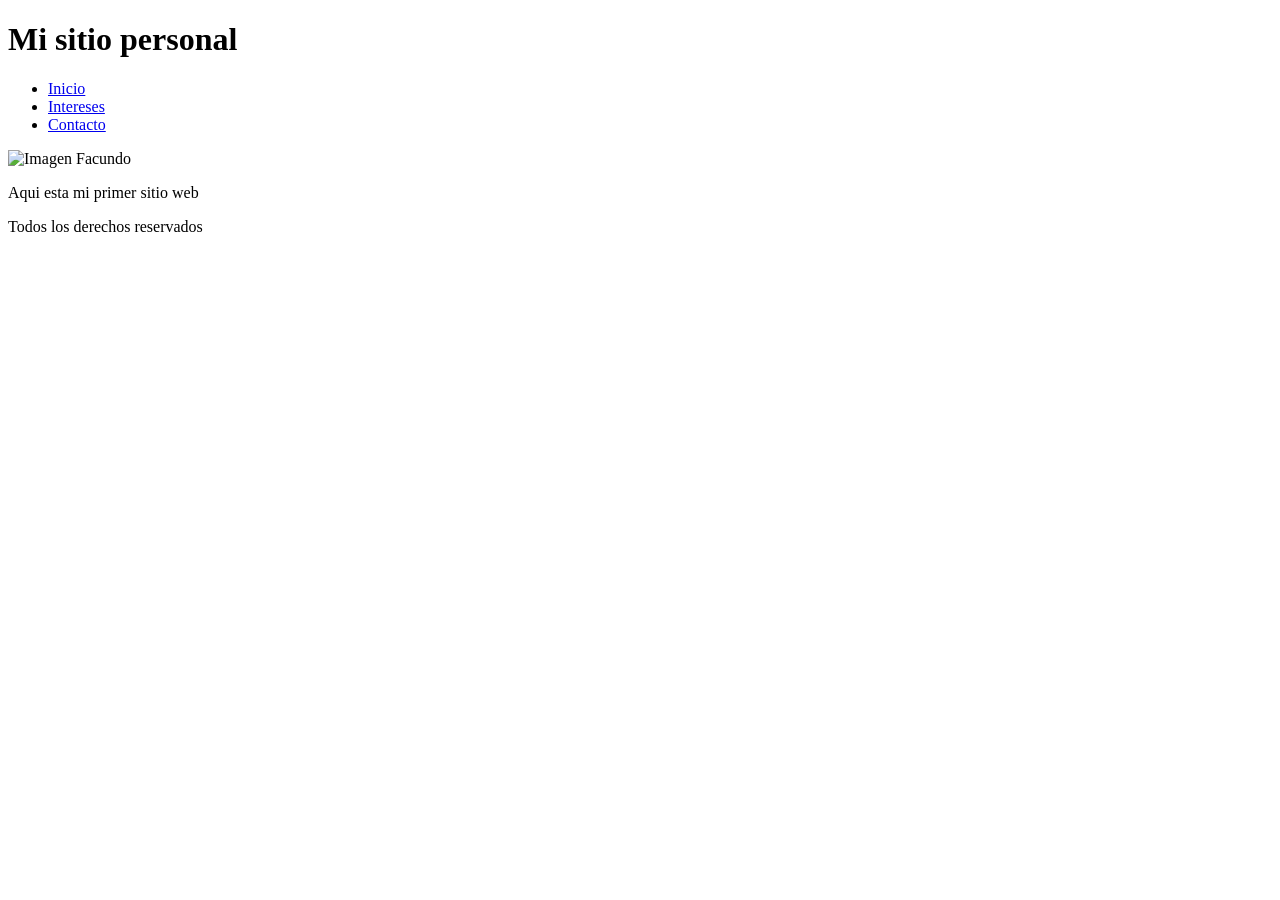
==== index.html @ f610d58d "Version1" ====
<!DOCTYPE html>
<html lang="es">
<head>
    <meta charset="UTF-8">
    <meta name="viewport" content="width=device-width, initial-scale=1.0">
    <title>Mi primer sitio</title>
</head>
<body>
    <header>
        <h1>Mi sitio personal</h1>
        <nav>
            <ul>
                <li><a href="index.html">Inicio</a></li>
                <li><a href="intereses.html">Intereses</a></li>
                <li><a href="contacto.html">Contacto</a></li>
            </ul>
        </nav>
    </header>
    <main>
        <img src="img/Foto.png" alt="Imagen Facundo">
        <p>Aqui esta mi primer sitio web</p>
    </main>
    <footer>
        <p>Todos los derechos reservados</p>
    </footer>
</body>
</html>
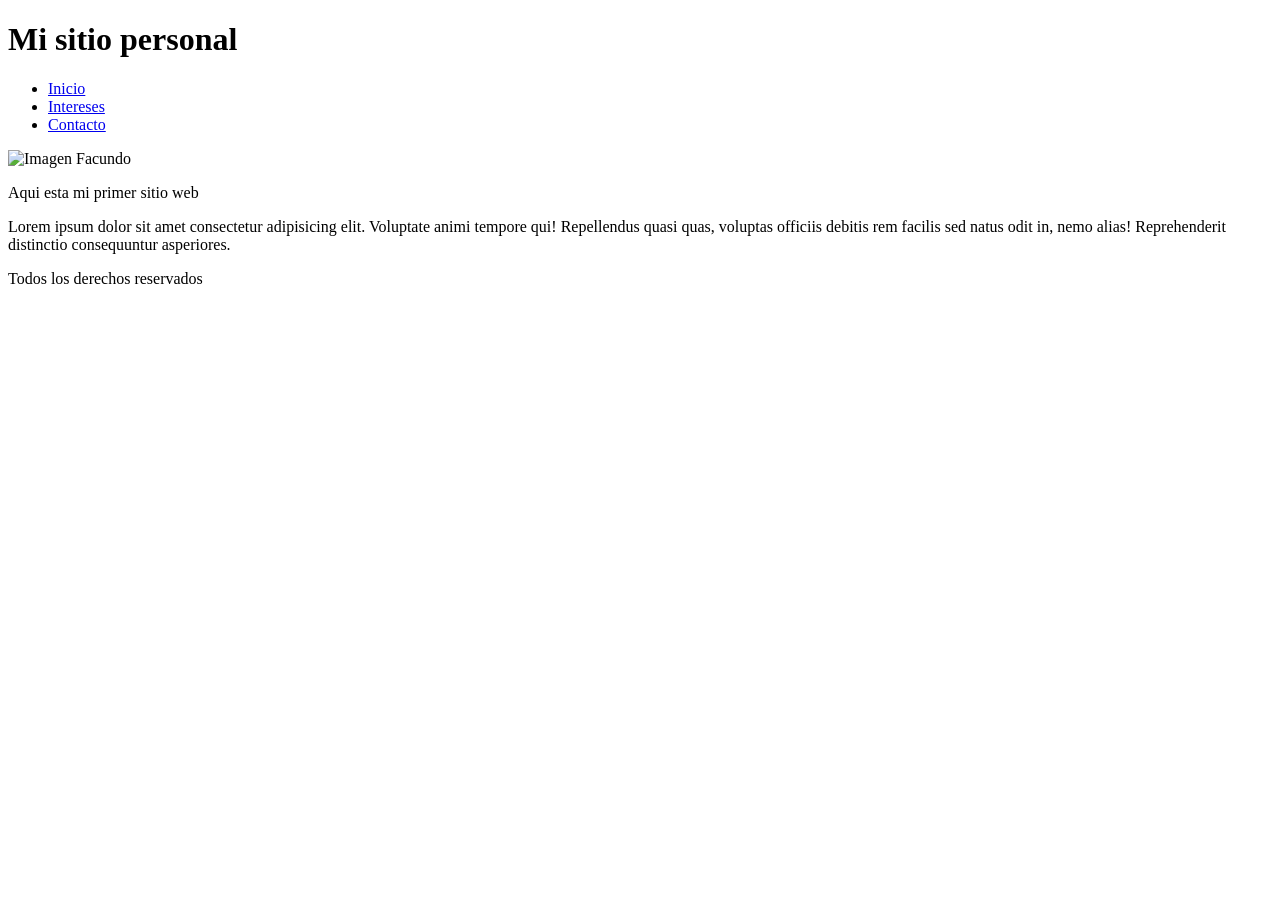
==== commit 0c8027a8: "Update index.html" ====
--- a/index.html
+++ b/index.html
@@ -4,10 +4,11 @@
     <meta charset="UTF-8">
     <meta name="viewport" content="width=device-width, initial-scale=1.0">
     <title>Mi primer sitio</title>
+    <link rel="stylesheet" href="estilos/estilos1.css">
 </head>
 <body>
     <header>
-        <h1>Mi sitio personal</h1>
+        <h1 class="estiloespecial">Mi sitio personal</h1>
         <nav>
             <ul>
                 <li><a href="index.html">Inicio</a></li>
@@ -17,11 +18,14 @@
         </nav>
     </header>
     <main>
-        <img src="img/Foto.png" alt="Imagen Facundo">
-        <p>Aqui esta mi primer sitio web</p>
-    </main>
+        <img src="img/Foto2.png" alt="Imagen Facundo" width="1000">
+            <div class="texto">
+                <p class="estiloespecial">Aqui esta mi primer sitio web</p>
+                <p>Lorem ipsum dolor sit amet consectetur adipisicing elit. Voluptate animi tempore qui! Repellendus quasi quas, voluptas officiis debitis rem facilis sed natus odit in, nemo alias! Reprehenderit distinctio consequuntur asperiores.</p>
+            </div>
+        </main>
     <footer>
         <p>Todos los derechos reservados</p>
     </footer>
 </body>
-</html>+</html>
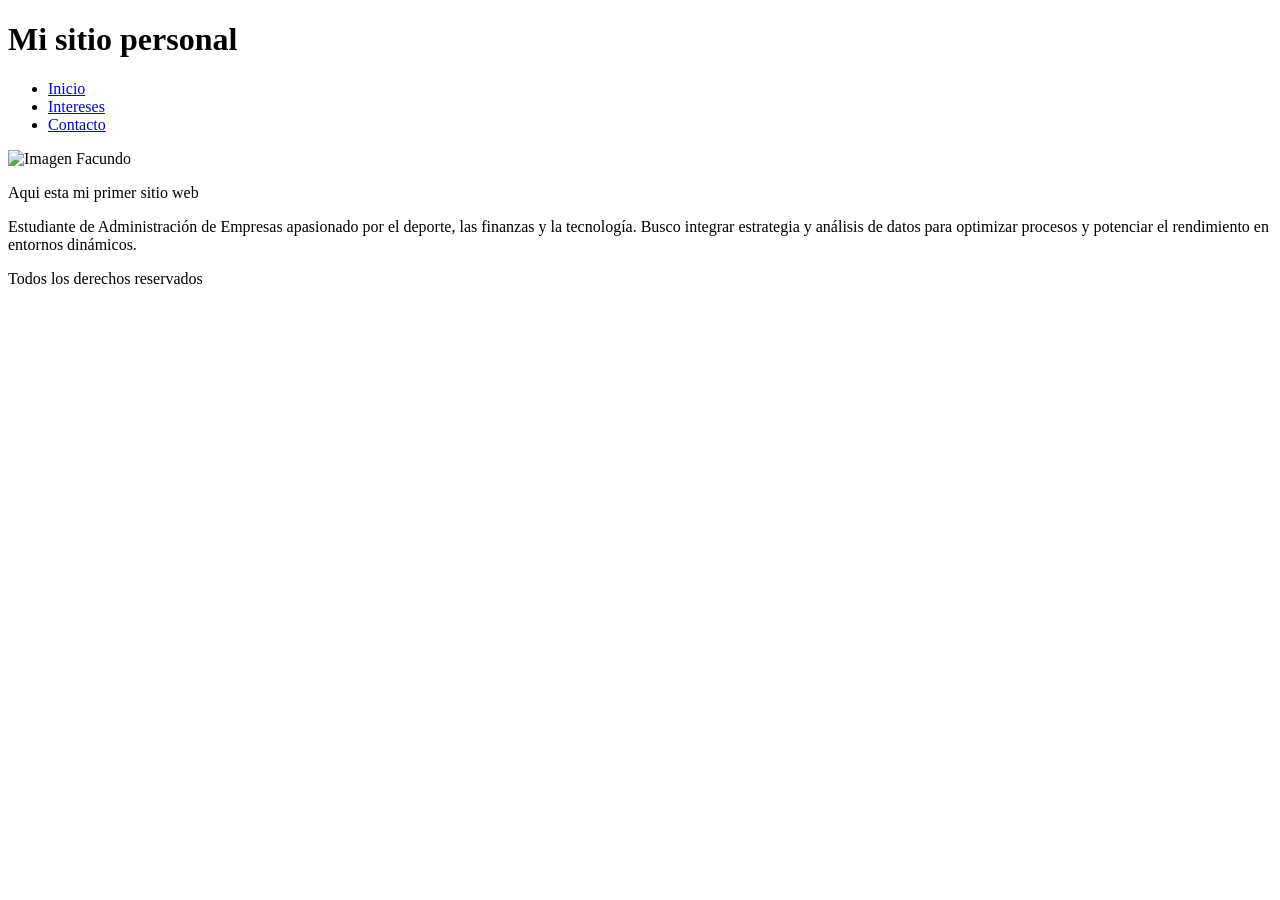
==== commit f37464ac: "Update index.html" ====
--- a/index.html
+++ b/index.html
@@ -21,7 +21,7 @@
         <img src="img/Foto2.png" alt="Imagen Facundo" width="1000">
             <div class="texto">
                 <p class="estiloespecial">Aqui esta mi primer sitio web</p>
-                <p>Lorem ipsum dolor sit amet consectetur adipisicing elit. Voluptate animi tempore qui! Repellendus quasi quas, voluptas officiis debitis rem facilis sed natus odit in, nemo alias! Reprehenderit distinctio consequuntur asperiores.</p>
+                <p>Estudiante de Administración de Empresas apasionado por el deporte, las finanzas y la tecnología. Busco integrar estrategia y análisis de datos para optimizar procesos y potenciar el rendimiento en entornos dinámicos.</p>
             </div>
         </main>
     <footer>
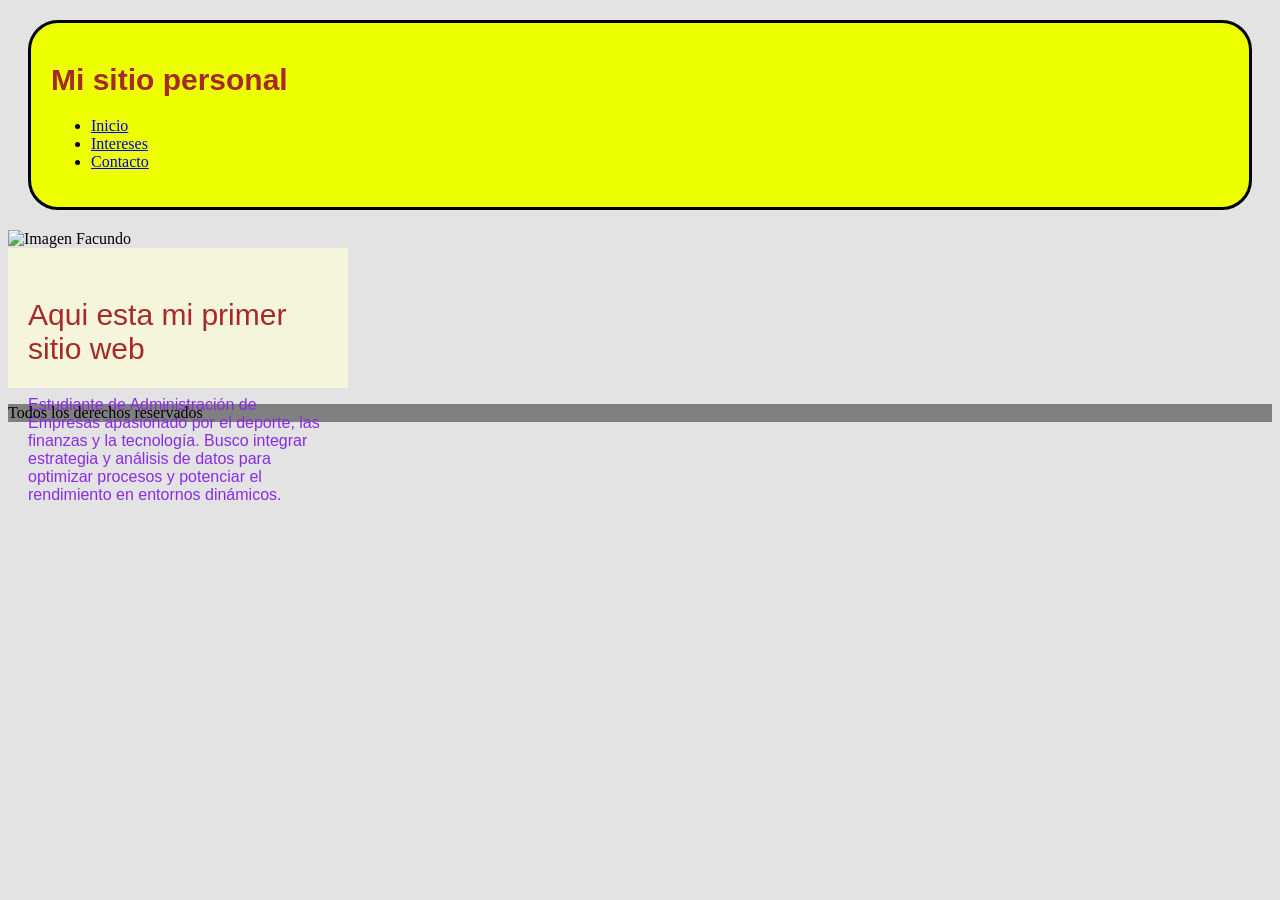
==== commit 1eab389b: "Modify description paragraph in index.html Updated the description paragraph in the main section." ====
--- a/index.html
+++ b/index.html
@@ -21,7 +21,7 @@
         <img src="img/Foto2.png" alt="Imagen Facundo" width="1000">
             <div class="texto">
                 <p class="estiloespecial">Aqui esta mi primer sitio web</p>
-                <p>Estudiante de Administración de Empresas apasionado por el deporte, las finanzas y la tecnología. Busco integrar estrategia y análisis de datos para optimizar procesos y potenciar el rendimiento en entornos dinámicos.</p>
+                <p class="descripcion">Estudiante de Administración de Empresas apasionado por el deporte, las finanzas y la tecnología. Busco integrar estrategia y análisis de datos para optimizar procesos y potenciar el rendimiento en entornos dinámicos.</p>
             </div>
         </main>
     <footer>
--- a/estilos/estilos1.css
+++ b/estilos/estilos1.css
@@ -0,0 +1,42 @@
+h1 {
+    font-family: Verdana, Geneva, Tahoma, sans-serif;
+    font-size: 30px;
+    color: rgb(0, 89, 255);
+}
+
+body {
+    background-color: rgba(128, 128, 128, 0.219); 
+}
+#poesia {
+    font-family: 'Courier New', Courier, monospace;
+    background-color: blueviolet;
+    font-size: large;
+    }
+    .estiloespecial {
+        color: brown;
+        font-size: 30px;
+    }
+header {
+    background-color: rgb(238, 255, 0);
+    margin: 20px;
+    padding: 20px;
+    border: 3px solid; 
+    border-radius: 30px;
+}
+footer {
+    background-color: gray
+}
+#fotogatito {
+    margin: 20px;
+    border: 30px solid; 
+    width: 100px;
+    height: auto;
+}
+.texto {
+    background-color: beige;
+    width: 300px;
+    height: 100px;
+    padding: 20px;
+    font-family: 'Lucida Sans', 'Lucida Sans Regular', 'Lucida Grande', 'Lucida Sans Unicode', Geneva, Verdana, sans-serif;
+    color: blueviolet;
+}
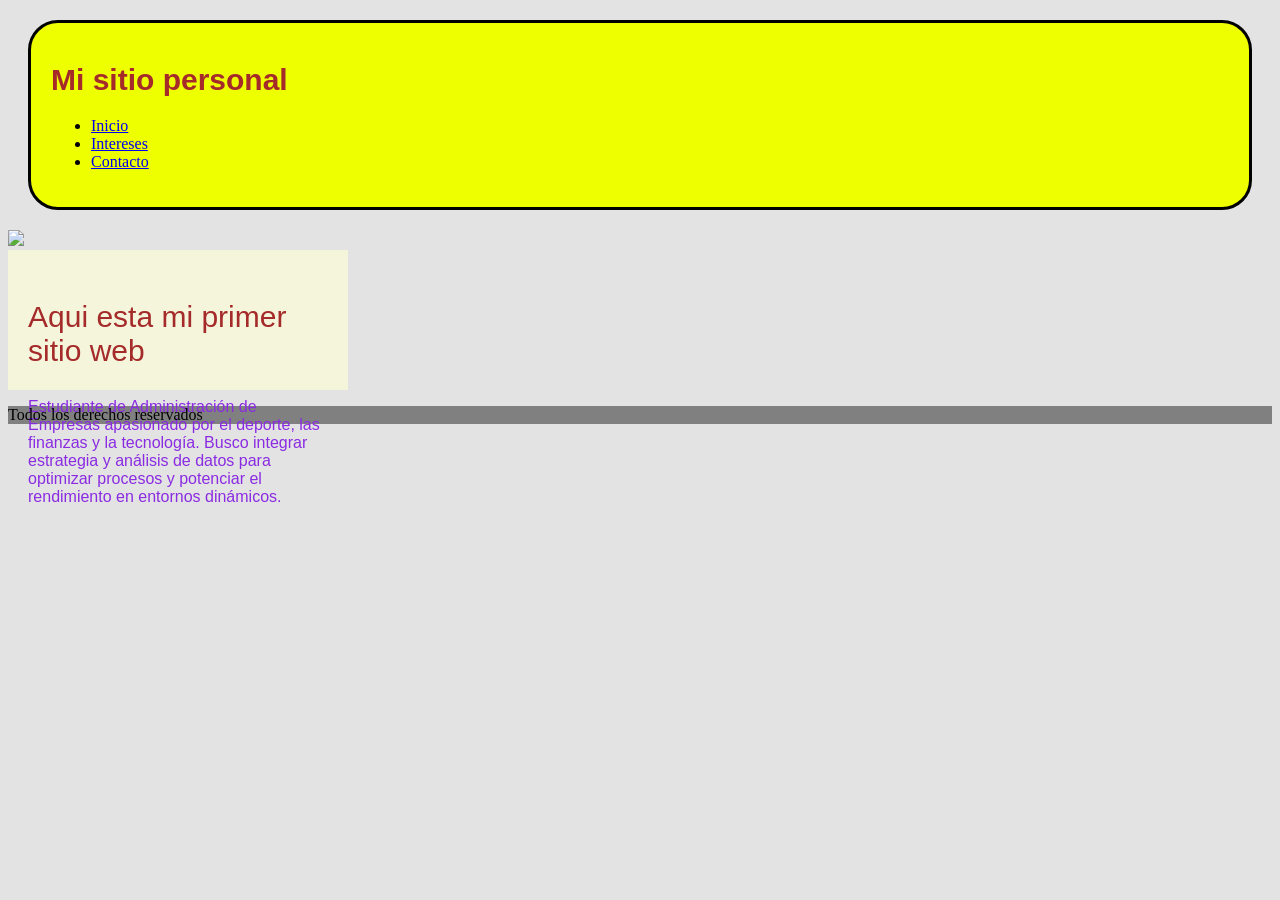
==== commit fbb064b7: "Refactor index.html for improved layout and styling Updated HTML structure and added classes for sty" ====
--- a/index.html
+++ b/index.html
@@ -10,19 +10,21 @@
     <header>
         <h1 class="estiloespecial">Mi sitio personal</h1>
         <nav>
-            <ul>
-                <li><a href="index.html">Inicio</a></li>
-                <li><a href="intereses.html">Intereses</a></li>
-                <li><a href="contacto.html">Contacto</a></li>
+            <ul class="menu">
+                <li class="boton"><a href="index.html">Inicio</a></li>
+                <li class="boton"><a href="intereses.html">Intereses</a></li>
+                <li class="boton"><a href="contacto.html">Contacto</a></li>
             </ul>
         </nav>
     </header>
     <main>
-        <img src="img/Foto2.png" alt="Imagen Facundo" width="1000">
+        <div class="contenedor">
+            <img src="img/Foto2.png" id="fotoprincipal">
             <div class="texto">
                 <p class="estiloespecial">Aqui esta mi primer sitio web</p>
-                <p class="descripcion">Estudiante de Administración de Empresas apasionado por el deporte, las finanzas y la tecnología. Busco integrar estrategia y análisis de datos para optimizar procesos y potenciar el rendimiento en entornos dinámicos.</p>
+                <p>Estudiante de Administración de Empresas apasionado por el deporte, las finanzas y la tecnología. Busco integrar estrategia y análisis de datos para optimizar procesos y potenciar el rendimiento en entornos dinámicos.</p>
             </div>
+        </div>
         </main>
     <footer>
         <p>Todos los derechos reservados</p>
--- a/estilos/estilos1.css
+++ b/estilos/estilos1.css
@@ -40,3 +40,15 @@
     font-family: 'Lucida Sans', 'Lucida Sans Regular', 'Lucida Grande', 'Lucida Sans Unicode', Geneva, Verdana, sans-serif;
     color: blueviolet;
 }
+.descripcion {
+    color: black;
+    font-size: 18px;    
+    width: 100%;
+    max-width: 1200px;
+    margin: 0 auto;
+    margin-bottom: 30px;
+    display: block;
+    clear: both;
+    text-align: left;
+    white-space: nowrap;
+}
